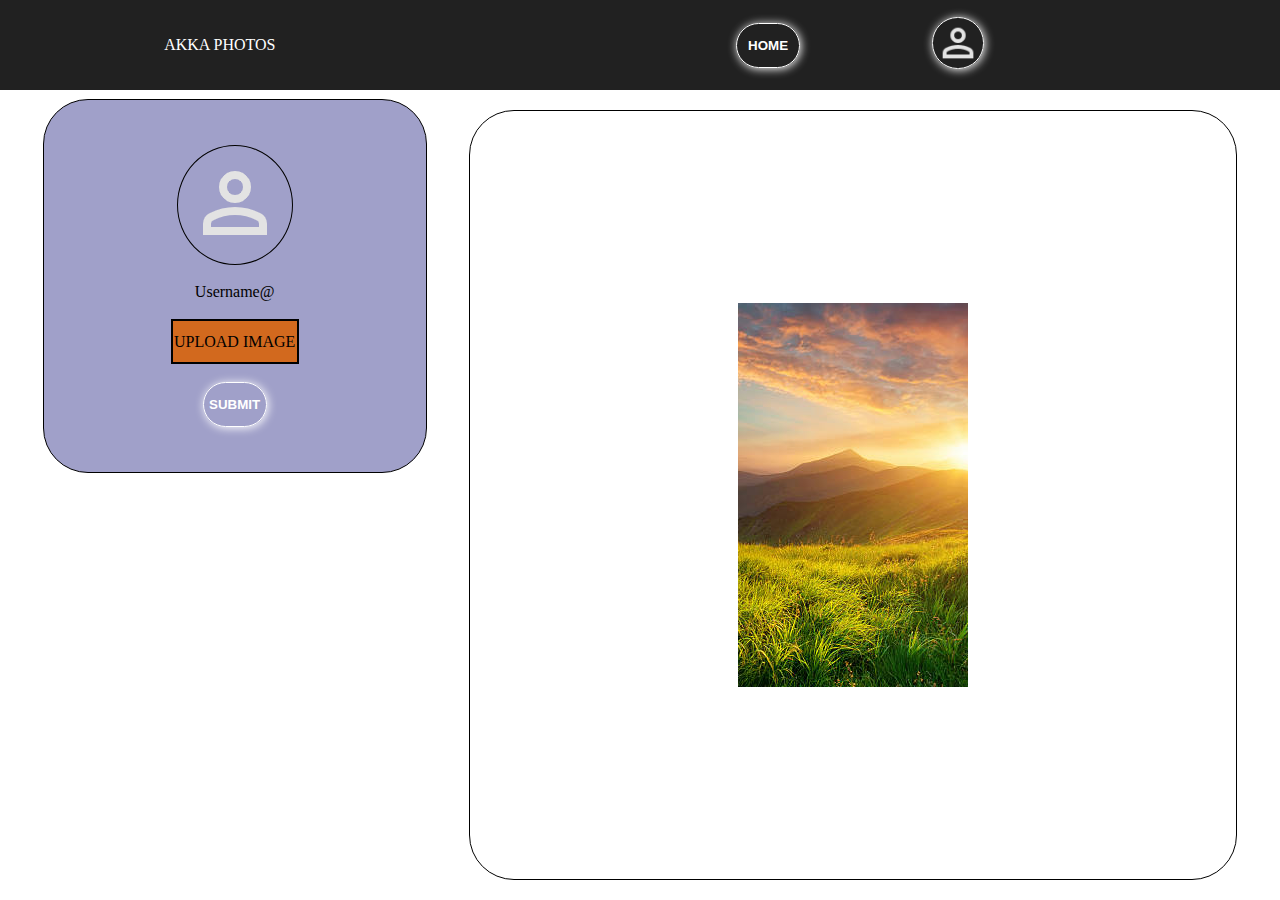
==== html/profile.html @ dea07f9e "commit" ====
<!DOCTYPE html>
<html lang="en">

<head>
    <meta charset="UTF-8">
    <meta name="viewport" content="width=device-width, initial-scale=1.0">
    <title>PROFILE</title>
    <link rel="stylesheet" href="/style/style.css">
    <!-- <link rel="stylesheet" href="/style/login.css"> -->
    <link rel="stylesheet" href="/style/profile.css">
</head>

<body>
    <header>
        <nav>
            <div class="nav-logo">
                AKKA PHOTOS
            </div>
            <div class="nav-btns">
                <a href="/html/index.html"><button class="nav-home">HOME</button></a>
                <div class="nav-profile"><img class="nav-profile-img"
                        src="/img/person_24dp_E3E3E3_FILL0_wght400_GRAD0_opsz24.png" alt="" srcset=""></div>
            </div>
        </nav>
    </header>
    <div class="main">
        <div class="profile-details">
            <div class="profile-img"><img src="/img/person_24dp_E3E3E3_FILL0_wght400_GRAD0_opsz24.png" alt=""></div>
            <div class="profile-name">Username@</div>
            <label for="input-img">UPLOAD IMAGE</label>
            <input id="input-img" type="file" accept="image/jpeg, image/png, image/jpg">

            <button class="submit-img">SUBMIT</button>

        </div>
        <div class="proifle-images">
            <div class="uploaded-img">

            </div>
            
        </div>
    </div>
</body>

</html>
---- style/style.css ----
* {
    padding: 0;
    margin: 0;
    box-sizing: border-box;

}
nav{
    width: 100%;
    height: 10vh;
    display: flex;
    justify-content: space-around;
    align-items: center;
    background-color: #212121;
    color: white;
}
.nav-btns{
    width: 40%;
    height: 100%;
    display: flex;
    justify-content: space-evenly;
    align-items: center;
}
button{
    width: 5vw;
    height: 5vh;
    background-color: transparent;
    color:  white;
    font-weight: 900;
    outline: none;
    border: 1px solid white;
    border-radius: 2vw;
    box-shadow: 1px 1px 10px white;
}
.nav-profile-img{
    width: 4vw;
    border: 1px solid white;
    box-shadow: 1px 1px 10px white;
    border-radius: 50%;
    padding: 2px;

}
---- style/login.css ----
*{
    padding: 0;
    margin: 0;
    box-sizing: border-box;
}
.hero{
    width: 100vw;
    height: 90vh;
    display: flex;
    justify-content: center;
    align-items: center;
}

.main{
    width:25vw;
    height: 50vh;
    border: 1px solid black;
    background-color: rgb(3, 41, 59);
    border-radius: 10%;
    display: flex;
    flex-direction: column;
    justify-content: space-evenly;
    align-items: center;
}
.login-field ,.login-field input{
    width: 80%;
    height: 5vh;
    padding-left: 5px;
    border-radius: 1vh;
    outline: none;
    border: none;

}
---- style/profile.css ----
*{
    padding: 0;
    margin: 0;
    box-sizing: border-box;
}
.main{
    width: 100vw;
    height: 90vh;
    display: flex;
    align-items: center; 
    justify-content:space-evenly;
}
.profile-details{
    padding: 5vh;
    width:30%;
    height:max-content;
    align-self: flex-start;
    margin-top: 1vh;
    border:1px solid black;
    background-color: #04047261;
    border-radius: 5vh;
    display:flex;
    flex-direction: column;
    gap: 2vh;
    justify-content: center;
    align-items: center;
    
}
.profile-img{
    border: 1px solid black;
    border-radius: 50%;
    padding: 1vh;
}

label{
    width:10vw;
    height:5vh;
    border: 2px solid black;
    background-color: chocolate;
    color: black;
    display: flex;
    justify-content: center;
    align-items: center;
   
}
input{
    display: none;
}
.proifle-images{
    width:60%;
    height: 95%;
    border: 1px solid black;
    border-radius: 5vh;
    display: flex;
    justify-content: space-evenly;
    flex-wrap: wrap;


}
.uploaded-img{
    width: 30%;
    background-position: center;
    background-repeat: no-repeat;
    background-image:url(/img/test1.jpg);
}
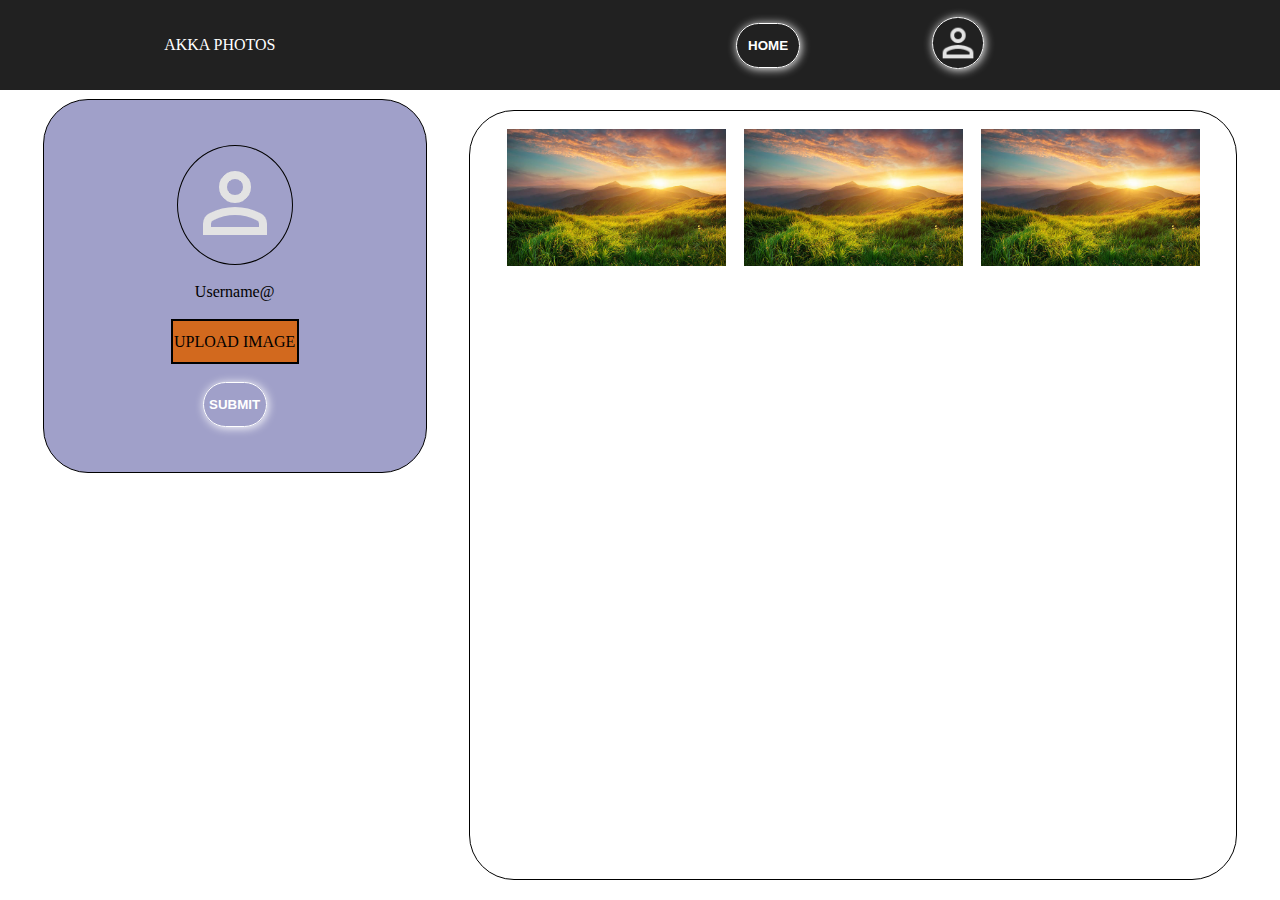
==== commit 45180bf9: "commit" ====
--- a/html/profile.html
+++ b/html/profile.html
@@ -37,6 +37,12 @@
             <div class="uploaded-img">
 
             </div>
+            <div class="uploaded-img">
+
+            </div>
+            <div class="uploaded-img">
+
+            </div>
             
         </div>
     </div>
--- a/style/profile.css
+++ b/style/profile.css
@@ -54,12 +54,13 @@
     display: flex;
     justify-content: space-evenly;
     flex-wrap: wrap;
+    padding: 2vh;
 
 
 }
 .uploaded-img{
     width: 30%;
-    background-position: center;
     background-repeat: no-repeat;
     background-image:url(/img/test1.jpg);
+    background-size:contain;
 }
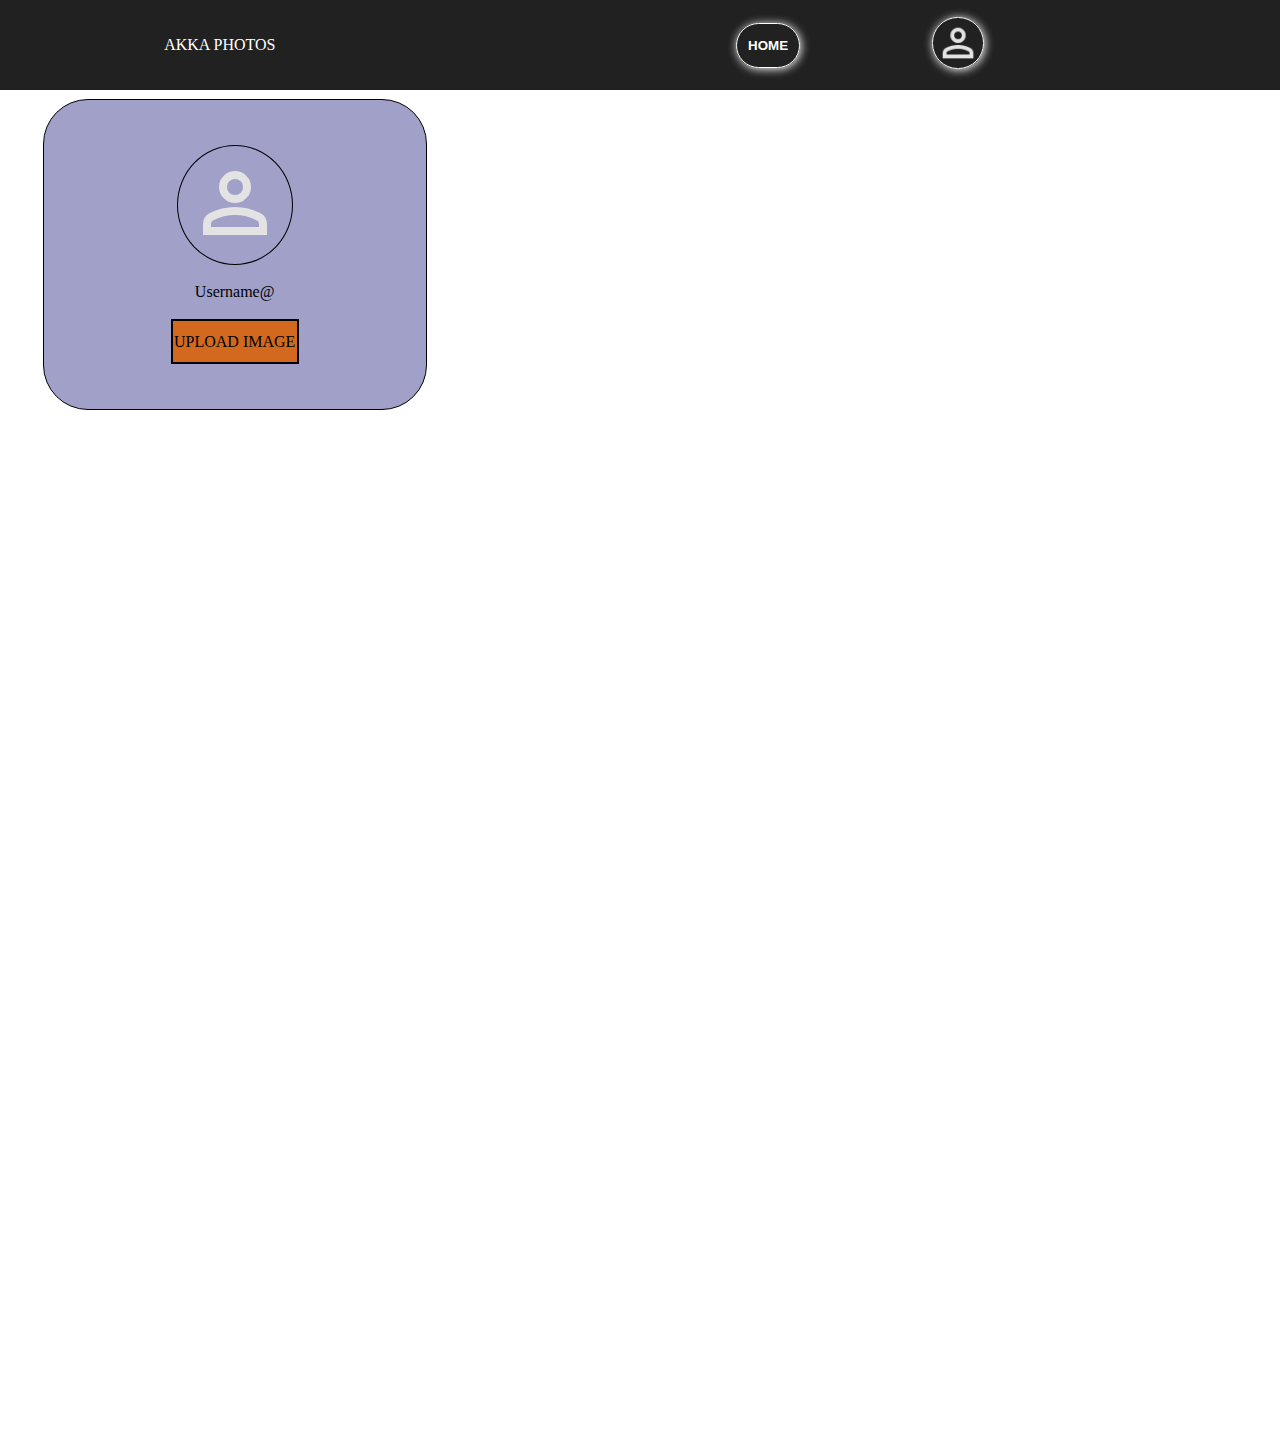
==== commit 28fad439: "commit" ====
--- a/html/profile.html
+++ b/html/profile.html
@@ -30,22 +30,18 @@
             <label for="input-img">UPLOAD IMAGE</label>
             <input id="input-img" type="file" accept="image/jpeg, image/png, image/jpg">
 
-            <button class="submit-img">SUBMIT</button>
 
         </div>
         <div class="proifle-images">
-            <div class="uploaded-img">
 
-            </div>
-            <div class="uploaded-img">
+        </div>
 
-            </div>
-            <div class="uploaded-img">
+    </div>
+    </div>
 
-            </div>
-            
-        </div>
-    </div>
+
+
+    <script src="/js/app.js"></script>
 </body>
 
 </html>--- a/style/style.css
+++ b/style/style.css
@@ -38,4 +38,15 @@
     border-radius: 50%;
     padding: 2px;
 
+}
+main{
+    width:100vw;
+    display:flex;
+    justify-content: space-evenly;
+    flex-wrap: wrap;
+    gap: 2vh;
+
+}
+.index-img{
+    width: 24%;
 }--- a/style/profile.css
+++ b/style/profile.css
@@ -5,7 +5,8 @@
 }
 .main{
     width: 100vw;
-    height: 90vh;
+    height: 150vh;
+   
     display: flex;
     align-items: center; 
     justify-content:space-evenly;
@@ -49,12 +50,13 @@
 .proifle-images{
     width:60%;
     height: 95%;
-    border: 1px solid black;
+    /* border: 1px solid black; */
     border-radius: 5vh;
     display: flex;
     justify-content: space-evenly;
     flex-wrap: wrap;
     padding: 2vh;
+    row-gap: 2vh;
 
 
 }
